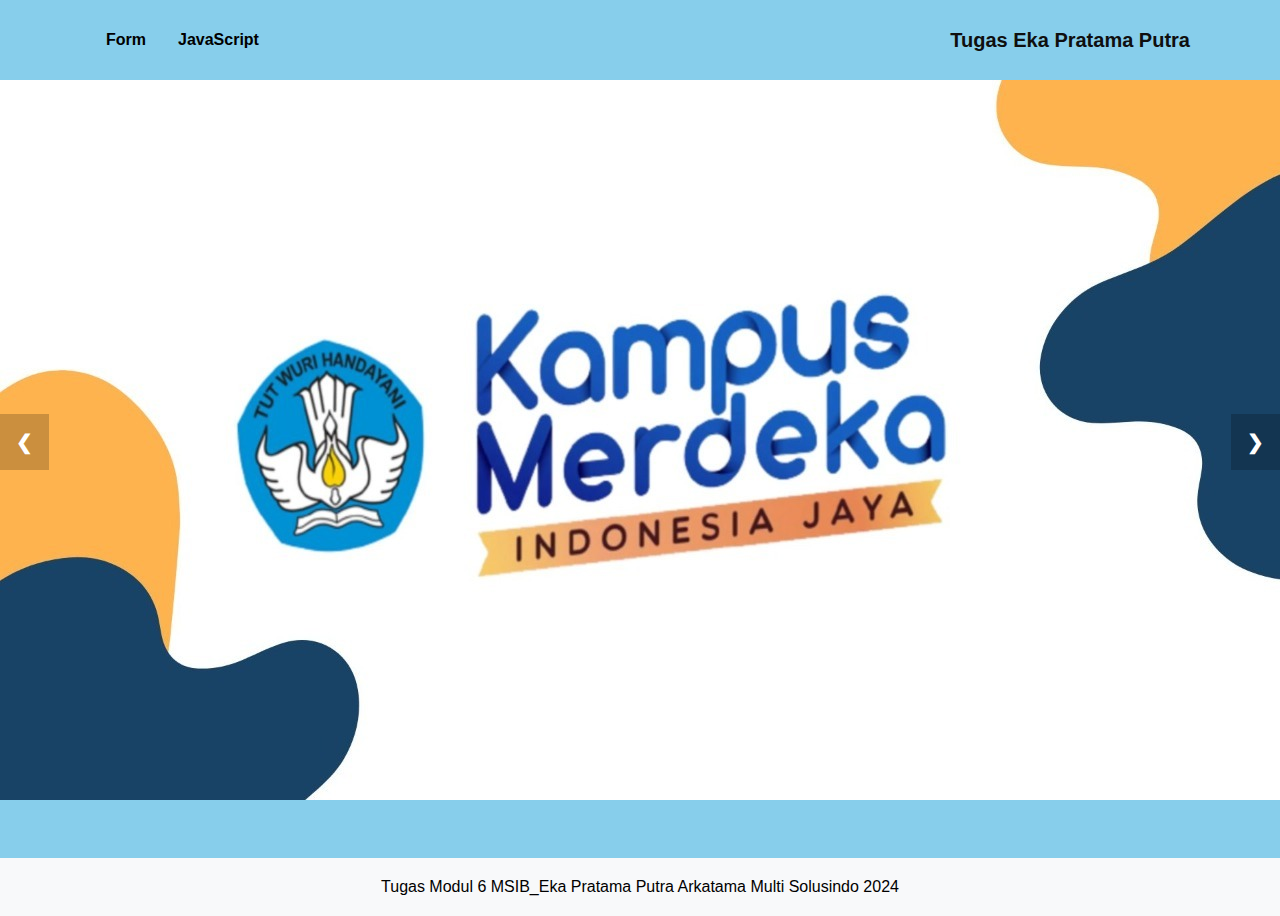
==== index.html @ 65031430 "initial commit" ====
<!DOCTYPE html>
<html lang="en">
  <head>
    <meta charset="UTF-8" />
    <meta http-equiv="X UA-Compatible" content="IE-edge" />
    <meta name="viewport" content="width=device-width, initial-scale=1.0" />
    <title>TugasModul6-Eka</title>
    <link rel="stylesheet" type="text/css" href="landingpage.css">
  </head>
  <body>
    <nav>
      <div class="wrapper">
        <div class="logo"><a href="">Tugas Eka Pratama Putra</a></div>
        <div class="menu">
          <ul>
            <li><a href="form.html">Form</a></li>
            <li><a href="jsdasar.html">JavaScript</a></li>
          </ul>
        </div>
      </div>
    </nav>

    <div class="slides">
      <div class="slide">
        <img src="e.jpg" alt="" />
      </div>
      <div class="slide">
        <img src="i.webp" alt="" />
      </div>
      <div class="slide">
        <img src="y.png" alt="" />
      </div>
      <div class="navigation">
        <a class="prev" onclick="plusSlides(-1)">&#10094;</a>
        <a class="next" onclick="plusSlides(-1)">&#10095;</a>
      </div>
    </div>
    <script>
      var slideIndex = 1;
      showSlides(slideIndex);

      function plusSlides(n) {
        showSlides((slideIndex += n));
      }

      function showSlides(n) {
        var i;
        var slides = document.getElementsByClassName('slide');
        if (n > slides.length) {
          slidesIndex = 1;
        }
        if (n < 1) {
          slideIndex = slides.length;
        }
        for (i = 0; i < slides.length; i++) {
          slides[i].style.display = 'none';
        }
        slides[slideIndex - 1].style.display = 'block';
      }
    </script>
    <br />
    <br />
    <br />

    <footer>
      Tugas Modul 6 MSIB_Eka Pratama Putra Arkatama Multi Solusindo 2024
    </footer>
  </body>
</html>
---- landingpage.css ----
* {
  text-decoration: none;
  margin: 0px;
  padding: 0px;
}

body {
  margin: 0px;
  padding: 0px;
  font-family: 'Open Sans', sans-serif;
  background-color: #87CEEB;
}

.wrapper {
  width: 1100px;
  margin: auto;
  position: relative;
}

.logo a {
  font-size: 20px;
  font-weight: 50px;
  float: right;
  font-weight: bold;
  font-family: 'Arial';
  color: #0f0f0f;
}

.menu {
  float: left;
}
nav {
  width: 100%;
  margin: auto;
  display: flex;
  line-height: 80px;
  position: sticky;
  position: -webkit-sticky;
  top: 0;
  background: #87CEEB;
  z-index: 1;
}

nav ul {
  list-style-type: none;
  margin: 0;
  padding: 0;
  overflow: hidden;
}

nav ul li {
  float: left;
}

nav ul li a {
  color: black;
  font-weight: bold;
  text-align: center;
  padding: 0px 16px 0px 16px;
  text-decoration: none;
  float: left;
}

nav ul li a:hover {
  text-decoration: underline;
  color: #007bff;
}
.slides {
  width: 100%;
  position: relative;
}
.slides .slide {
  display: none;
}
.slides .slide img {
  width: 100%;
  animation-name: fade;
  animation-duration: 1.5s;
}
.slides .navigation {
  position: absolute;
  top: 50%;
  left: 50%;
  transform: translate(-50%, -50%);
  display: flex;
  justify-content: space-between;
  width: 100%;
}
.slides .navigation .prev,
.slides .navigation .next {
  cursor: pointer;
  padding: 16px;
  font-weight: bold;
  font-size: 20px;
  color: white;
  background: rgba(0, 0, 0, 0.2);
  user-select: none;
  transition: 0.6s ease;
}
.slides .navigation .prev:hover,
.slides .navigation .next:hover {
  background: rgba(0, 0, 0, 1);
}
@keyframes fade {
  form {
    pacity: 0.3;
  }
  to {
    opacity: 1;
  }
}
@media (max-width: 992px) {
  .slides .navigation .prev,
  .slides .navigation .next:hover {
    font-size: 18px;
    padding: 13px;
  }
}
@media (max-width: 768px) {
  .slides .navigation .prev,
  .slides .navigation .next:hover {
    font-size: 15px;
    padding: 10px;
  }
}
@media (max-width: 576px) {
  .slides .navigation .prev,
  .slides .navigation .next:hover {
    font-size: 12px;
    padding: 7px;
  }
}
@media (max-width: 360px) {
  .slides .navigation .prev,
  .slides .navigation .next:hover {
    font-size: 11px;
    padding: 6px;
  }
}

footer {
  background-color: #f8f9fa;
  padding: 20px;
  text-align: center;
}
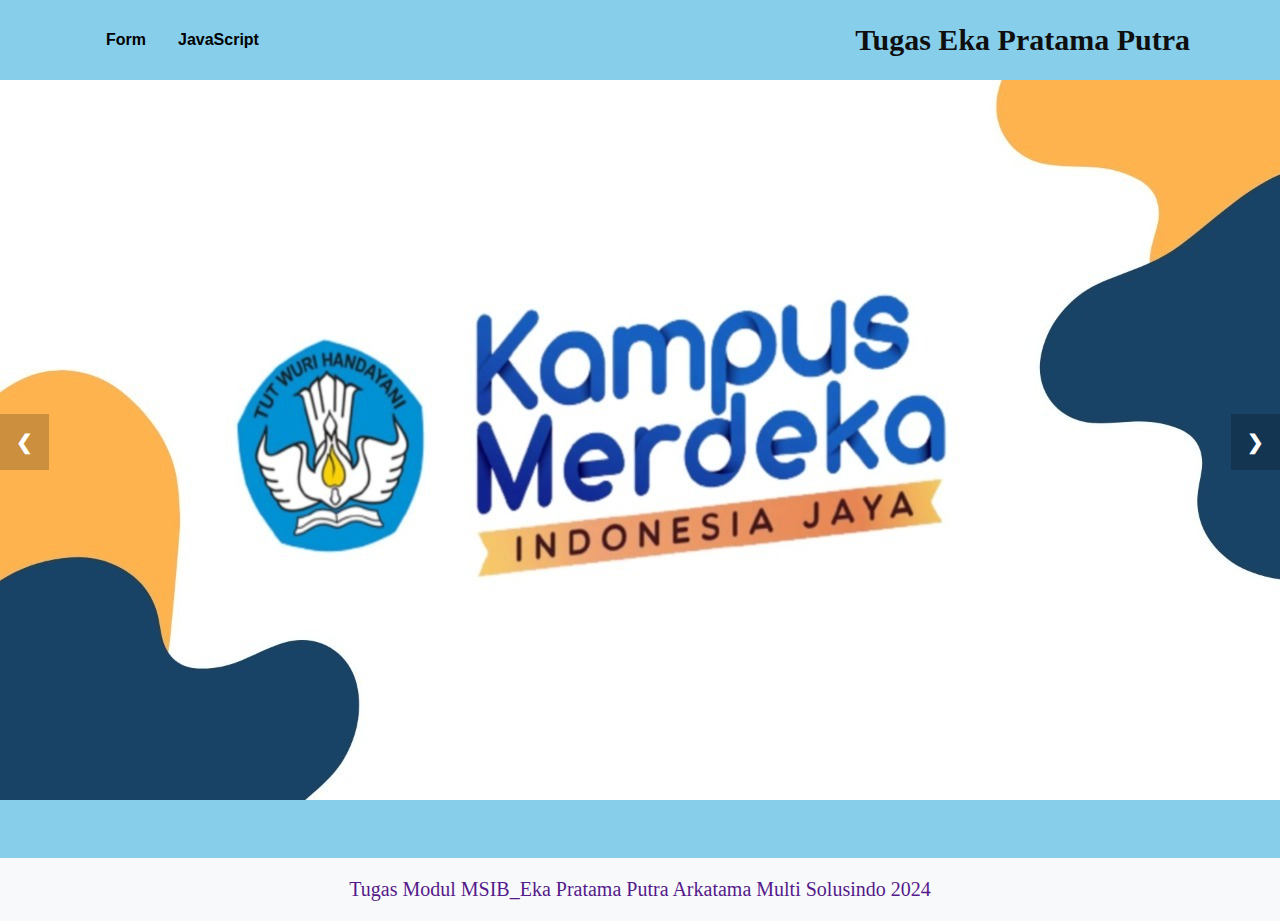
==== commit c48a602f: "first commit" ====
--- a/index.html
+++ b/index.html
@@ -4,8 +4,8 @@
     <meta charset="UTF-8" />
     <meta http-equiv="X UA-Compatible" content="IE-edge" />
     <meta name="viewport" content="width=device-width, initial-scale=1.0" />
-    <title>TugasModul6-Eka</title>
-    <link rel="stylesheet" type="text/css" href="landingpage.css">
+    <title>TugasModul-Eka</title>
+    <link rel="stylesheet" type="text/css" href="style.css">
   </head>
   <body>
     <nav>
@@ -63,7 +63,8 @@
     <br />
 
     <footer>
-      Tugas Modul 6 MSIB_Eka Pratama Putra Arkatama Multi Solusindo 2024
+      <div class="footer"><a href="">Tugas Modul MSIB_Eka Pratama Putra Arkatama Multi Solusindo 2024</a></div>
+      
     </footer>
   </body>
 </html>
--- a/style.css
+++ b/style.css
@@ -0,0 +1,153 @@
+* {
+  text-decoration: none;
+  margin: 0px;
+  padding: 0px;
+}
+
+body {
+  margin: 0px;
+  padding: 0px;
+  font-family: 'Open Sans', sans-serif;
+  background-color: #87CEEB;
+}
+
+.wrapper {
+  width: 1100px;
+  margin: auto;
+  position: relative;
+}
+
+.logo a {
+  font-size: 30px;
+  font-weight: 50px;
+  float: right;
+  font-weight: bold;
+  font-family: 'brush script';
+  color: #0f0f0f;
+}
+
+.footer {
+  font-size: 20px;
+  font-weight: 50px;
+  float: center;
+  font-family: 'brush script';
+  color: #000000;
+}
+
+.menu {
+  float: left;
+}
+nav {
+  width: 100%;
+  margin: auto;
+  display: flex;
+  line-height: 80px;
+  position: sticky;
+  position: -webkit-sticky;
+  top: 0;
+  background: #87CEEB;
+  z-index: 1;
+}
+
+nav ul {
+  list-style-type: none;
+  margin: 0;
+  padding: 0;
+  overflow: hidden;
+}
+
+nav ul li {
+  float: left;
+}
+
+nav ul li a {
+  color: black;
+  font-weight: bold;
+  text-align: center;
+  padding: 0px 16px 0px 16px;
+  text-decoration: none;
+  float: left;
+}
+
+nav ul li a:hover {
+  text-decoration: underline;
+  color: #007bff;
+}
+.slides {
+  width: 100%;
+  position: relative;
+}
+.slides .slide {
+  display: none;
+}
+.slides .slide img {
+  width: 100%;
+  animation-name: fade;
+  animation-duration: 1.5s;
+}
+.slides .navigation {
+  position: absolute;
+  top: 50%;
+  left: 50%;
+  transform: translate(-50%, -50%);
+  display: flex;
+  justify-content: space-between;
+  width: 100%;
+}
+.slides .navigation .prev,
+.slides .navigation .next {
+  cursor: pointer;
+  padding: 16px;
+  font-weight: bold;
+  font-size: 20px;
+  color: white;
+  background: rgba(0, 0, 0, 0.2);
+  user-select: none;
+  transition: 0.6s ease;
+}
+.slides .navigation .prev:hover,
+.slides .navigation .next:hover {
+  background: rgba(0, 0, 0, 1);
+}
+@keyframes fade {
+  form {
+    pacity: 0.3;
+  }
+  to {
+    opacity: 1;
+  }
+}
+@media (max-width: 992px) {
+  .slides .navigation .prev,
+  .slides .navigation .next:hover {
+    font-size: 18px;
+    padding: 13px;
+  }
+}
+@media (max-width: 768px) {
+  .slides .navigation .prev,
+  .slides .navigation .next:hover {
+    font-size: 15px;
+    padding: 10px;
+  }
+}
+@media (max-width: 576px) {
+  .slides .navigation .prev,
+  .slides .navigation .next:hover {
+    font-size: 12px;
+    padding: 7px;
+  }
+}
+@media (max-width: 360px) {
+  .slides .navigation .prev,
+  .slides .navigation .next:hover {
+    font-size: 11px;
+    padding: 6px;
+  }
+}
+
+footer {
+  background-color: #f8f9fa;
+  padding: 20px;
+  text-align: center;
+}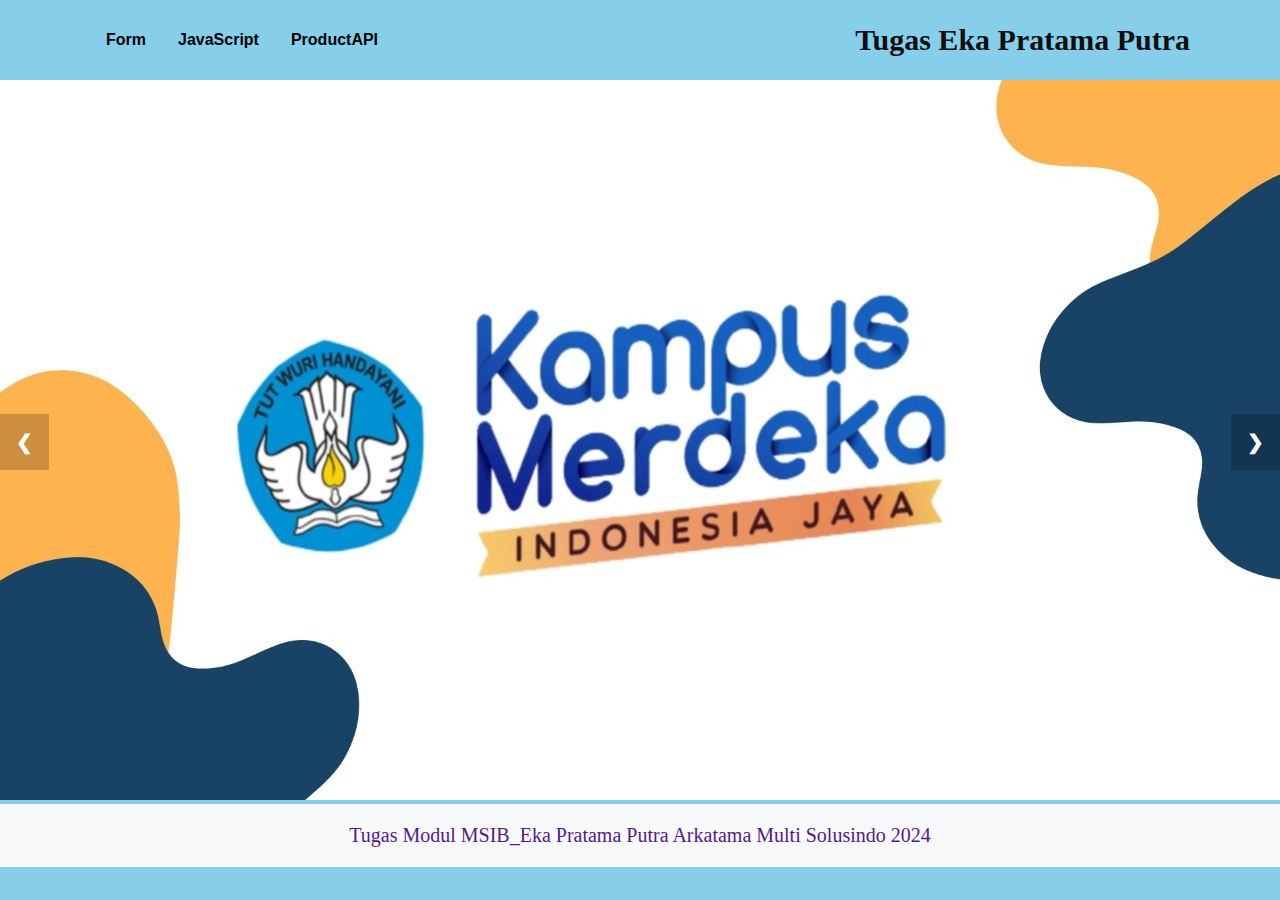
==== commit 26a1532e: "commit first" ====
--- a/index.html
+++ b/index.html
@@ -15,6 +15,7 @@
           <ul>
             <li><a href="form.html">Form</a></li>
             <li><a href="jsdasar.html">JavaScript</a></li>
+            <li><a href="product.html">ProductAPI</a></li>
           </ul>
         </div>
       </div>
@@ -22,49 +23,24 @@
 
     <div class="slides">
       <div class="slide">
-        <img src="e.jpg" alt="" />
+        <img src="img/e.jpg" alt="" />
       </div>
       <div class="slide">
-        <img src="i.webp" alt="" />
+        <img src="img/i.webp" alt="" />
       </div>
       <div class="slide">
-        <img src="y.png" alt="" />
+        <img src="img/y.png" alt="" />
       </div>
       <div class="navigation">
         <a class="prev" onclick="plusSlides(-1)">&#10094;</a>
         <a class="next" onclick="plusSlides(-1)">&#10095;</a>
       </div>
     </div>
-    <script>
-      var slideIndex = 1;
-      showSlides(slideIndex);
-
-      function plusSlides(n) {
-        showSlides((slideIndex += n));
-      }
-
-      function showSlides(n) {
-        var i;
-        var slides = document.getElementsByClassName('slide');
-        if (n > slides.length) {
-          slidesIndex = 1;
-        }
-        if (n < 1) {
-          slideIndex = slides.length;
-        }
-        for (i = 0; i < slides.length; i++) {
-          slides[i].style.display = 'none';
-        }
-        slides[slideIndex - 1].style.display = 'block';
-      }
-    </script>
-    <br />
-    <br />
-    <br />
 
     <footer>
       <div class="footer"><a href="">Tugas Modul MSIB_Eka Pratama Putra Arkatama Multi Solusindo 2024</a></div>
       
     </footer>
+    <script src="carousel.js"></script>
   </body>
 </html>
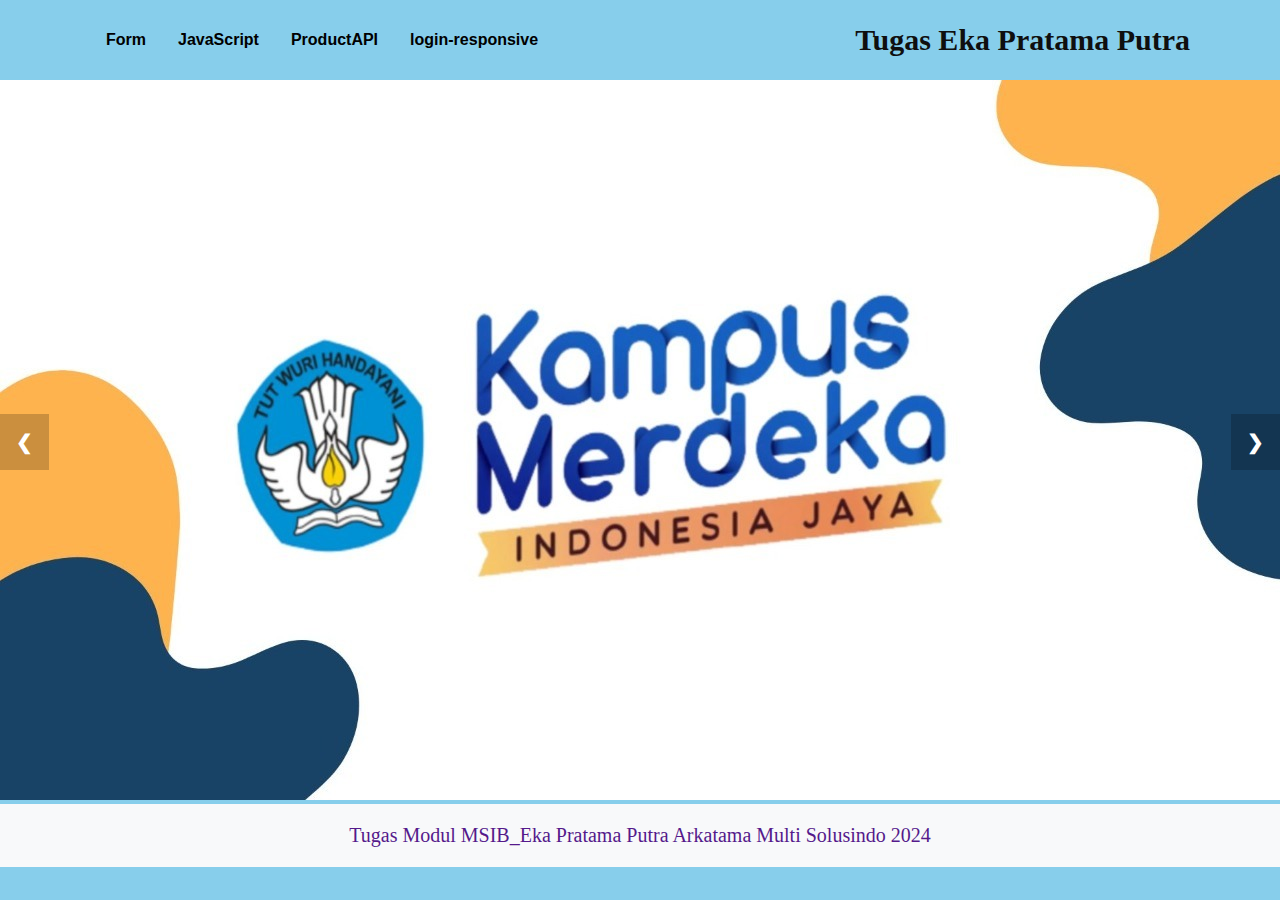
==== commit ba42f0ec: "first commit" ====
--- a/index.html
+++ b/index.html
@@ -16,6 +16,7 @@
             <li><a href="form.html">Form</a></li>
             <li><a href="jsdasar.html">JavaScript</a></li>
             <li><a href="product.html">ProductAPI</a></li>
+            <li><a href="login-responsive.html">login-responsive</a></li>
           </ul>
         </div>
       </div>
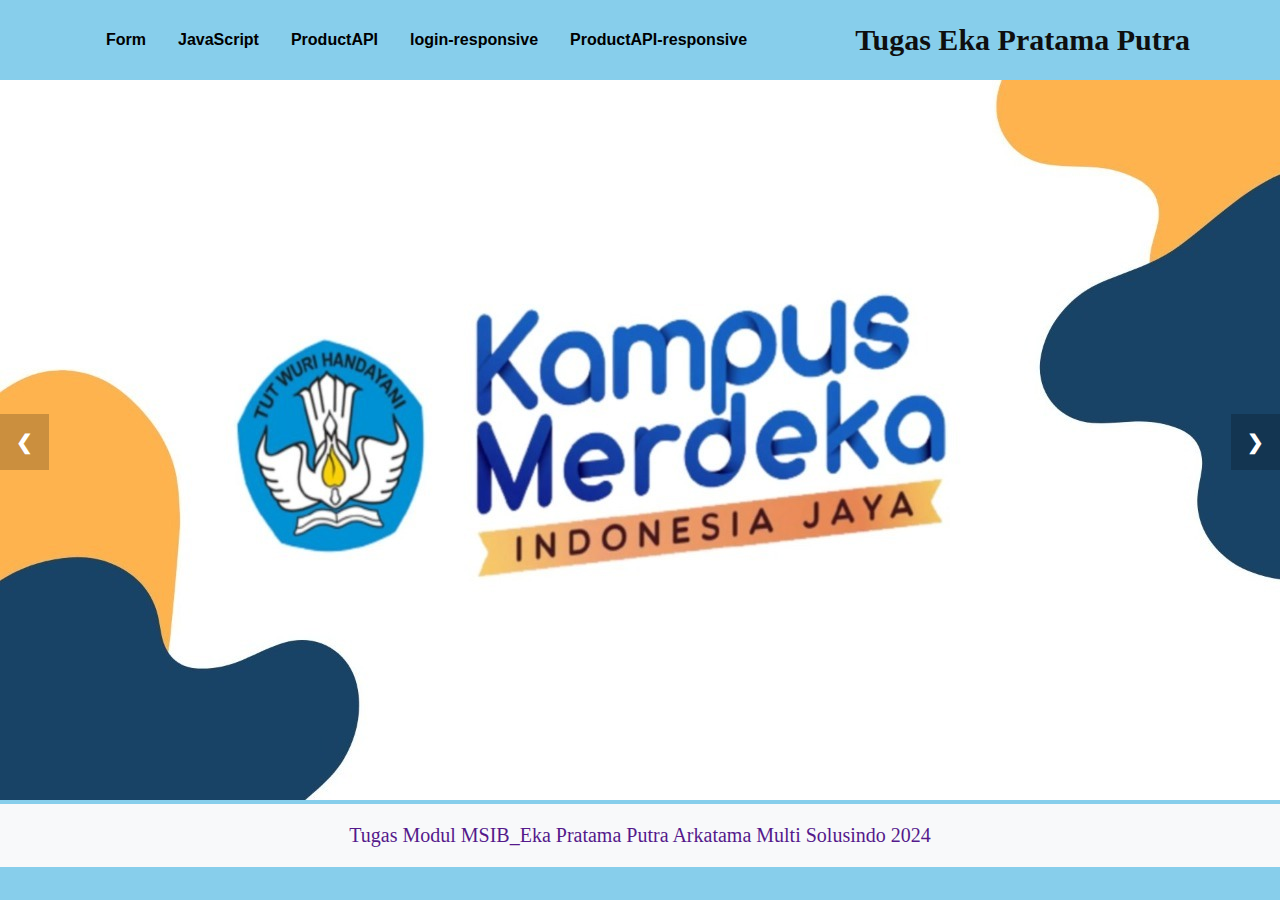
==== commit fd29301e: "first commit" ====
--- a/index.html
+++ b/index.html
@@ -15,8 +15,9 @@
           <ul>
             <li><a href="form.html">Form</a></li>
             <li><a href="jsdasar.html">JavaScript</a></li>
-            <li><a href="product.html">ProductAPI</a></li>
+            <li><a href="productAPI.html">ProductAPI</a></li>
             <li><a href="login-responsive.html">login-responsive</a></li>
+            <li><a href="productAPI-responsive.html">ProductAPI-responsive</a></li>
           </ul>
         </div>
       </div>
--- a/style.css
+++ b/style.css
@@ -117,34 +117,28 @@
     opacity: 1;
   }
 }
-@media (max-width: 992px) {
-  .slides .navigation .prev,
-  .slides .navigation .next:hover {
-    font-size: 18px;
-    padding: 13px;
+@media (min-width: 501px) and (max-width: 768px) {
+	html {
+	  font-size: 14px;
+	}
+	.container .form {
+	  width: 450px;
+	}
   }
-}
-@media (max-width: 768px) {
-  .slides .navigation .prev,
-  .slides .navigation .next:hover {
-    font-size: 15px;
-    padding: 10px;
+  @media (min-width: 765px) and (max-width: 1200px) {
+	html {
+	  font-size: 18px;
+	}
+	.container .form {
+	  width: 540px;
+	  height: 550px;
+	}
   }
-}
-@media (max-width: 576px) {
-  .slides .navigation .prev,
-  .slides .navigation .next:hover {
-    font-size: 12px;
-    padding: 7px;
+  @media (orientation: landscape) and (max-height: 500px) {
+	.container {
+	  height: 100vmax;
+	}
   }
-}
-@media (max-width: 360px) {
-  .slides .navigation .prev,
-  .slides .navigation .next:hover {
-    font-size: 11px;
-    padding: 6px;
-  }
-}
 
 footer {
   background-color: #f8f9fa;
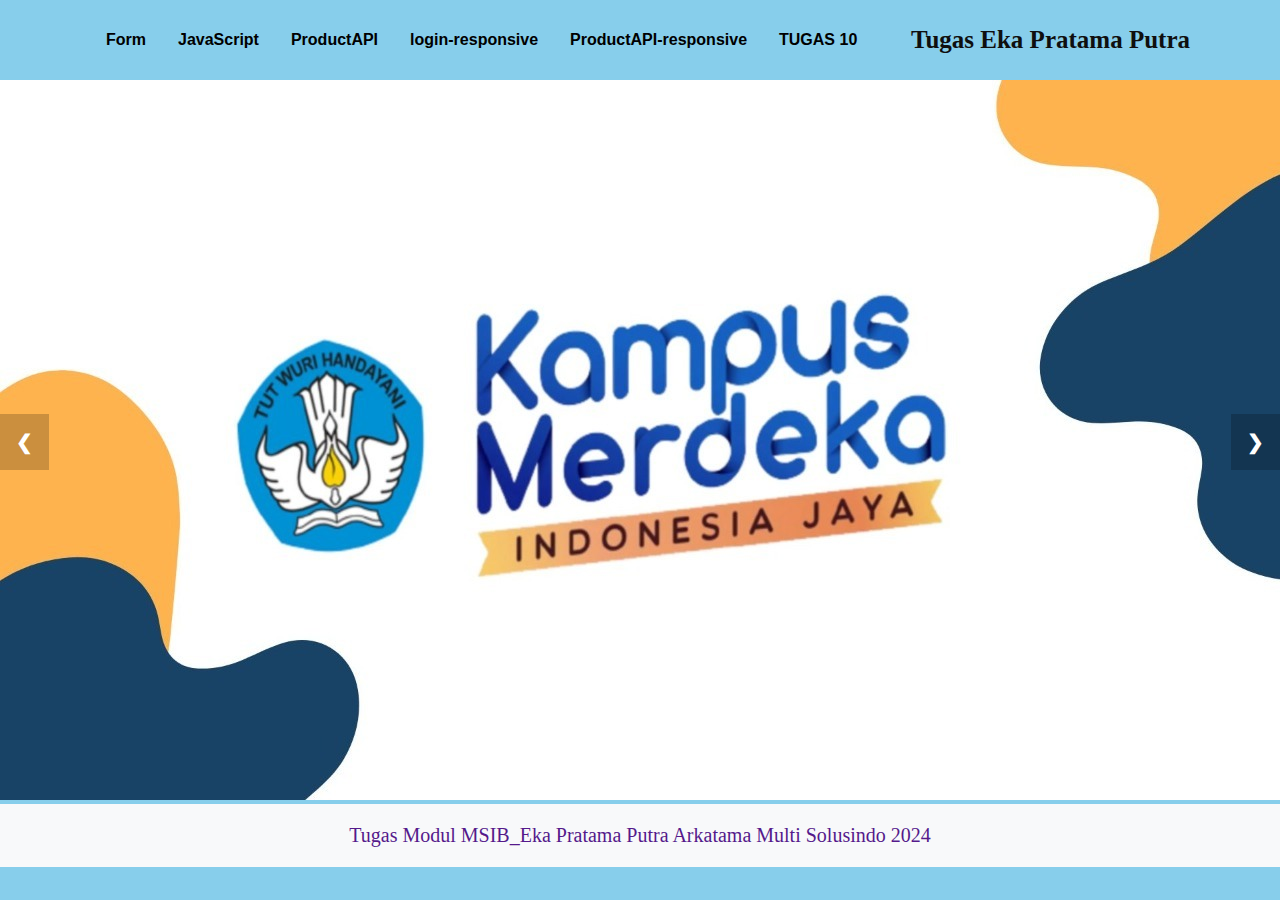
==== commit 56624198: "first commit" ====
--- a/index.html
+++ b/index.html
@@ -18,6 +18,7 @@
             <li><a href="productAPI.html">ProductAPI</a></li>
             <li><a href="login-responsive.html">login-responsive</a></li>
             <li><a href="productAPI-responsive.html">ProductAPI-responsive</a></li>
+            <li><a href="index2.html">TUGAS 10</a></li>
           </ul>
         </div>
       </div>
--- a/style.css
+++ b/style.css
@@ -18,7 +18,7 @@
 }
 
 .logo a {
-  font-size: 30px;
+  font-size: 25px;
   font-weight: 50px;
   float: right;
   font-weight: bold;
@@ -117,28 +117,25 @@
     opacity: 1;
   }
 }
-@media (min-width: 501px) and (max-width: 768px) {
-	html {
-	  font-size: 14px;
-	}
-	.container .form {
-	  width: 450px;
-	}
+.flex-container {
+  display: flex;
+  flex-wrap: wrap;
+  justify-content: space-between;
+  padding: 20px;
+}
+
+.flex-container>div {
+  flex: 1 1 300px;
+  margin: 10px;
+  box-shadow: 0 5px 10px rgba(0, 0, 0, 0.1);
+  padding: 10px;
+}
+
+@media screen and (max-width: 960px) {
+  .flex-container>div {
+      flex: 1 1 100%;
   }
-  @media (min-width: 765px) and (max-width: 1200px) {
-	html {
-	  font-size: 18px;
-	}
-	.container .form {
-	  width: 540px;
-	  height: 550px;
-	}
-  }
-  @media (orientation: landscape) and (max-height: 500px) {
-	.container {
-	  height: 100vmax;
-	}
-  }
+}
 
 footer {
   background-color: #f8f9fa;
